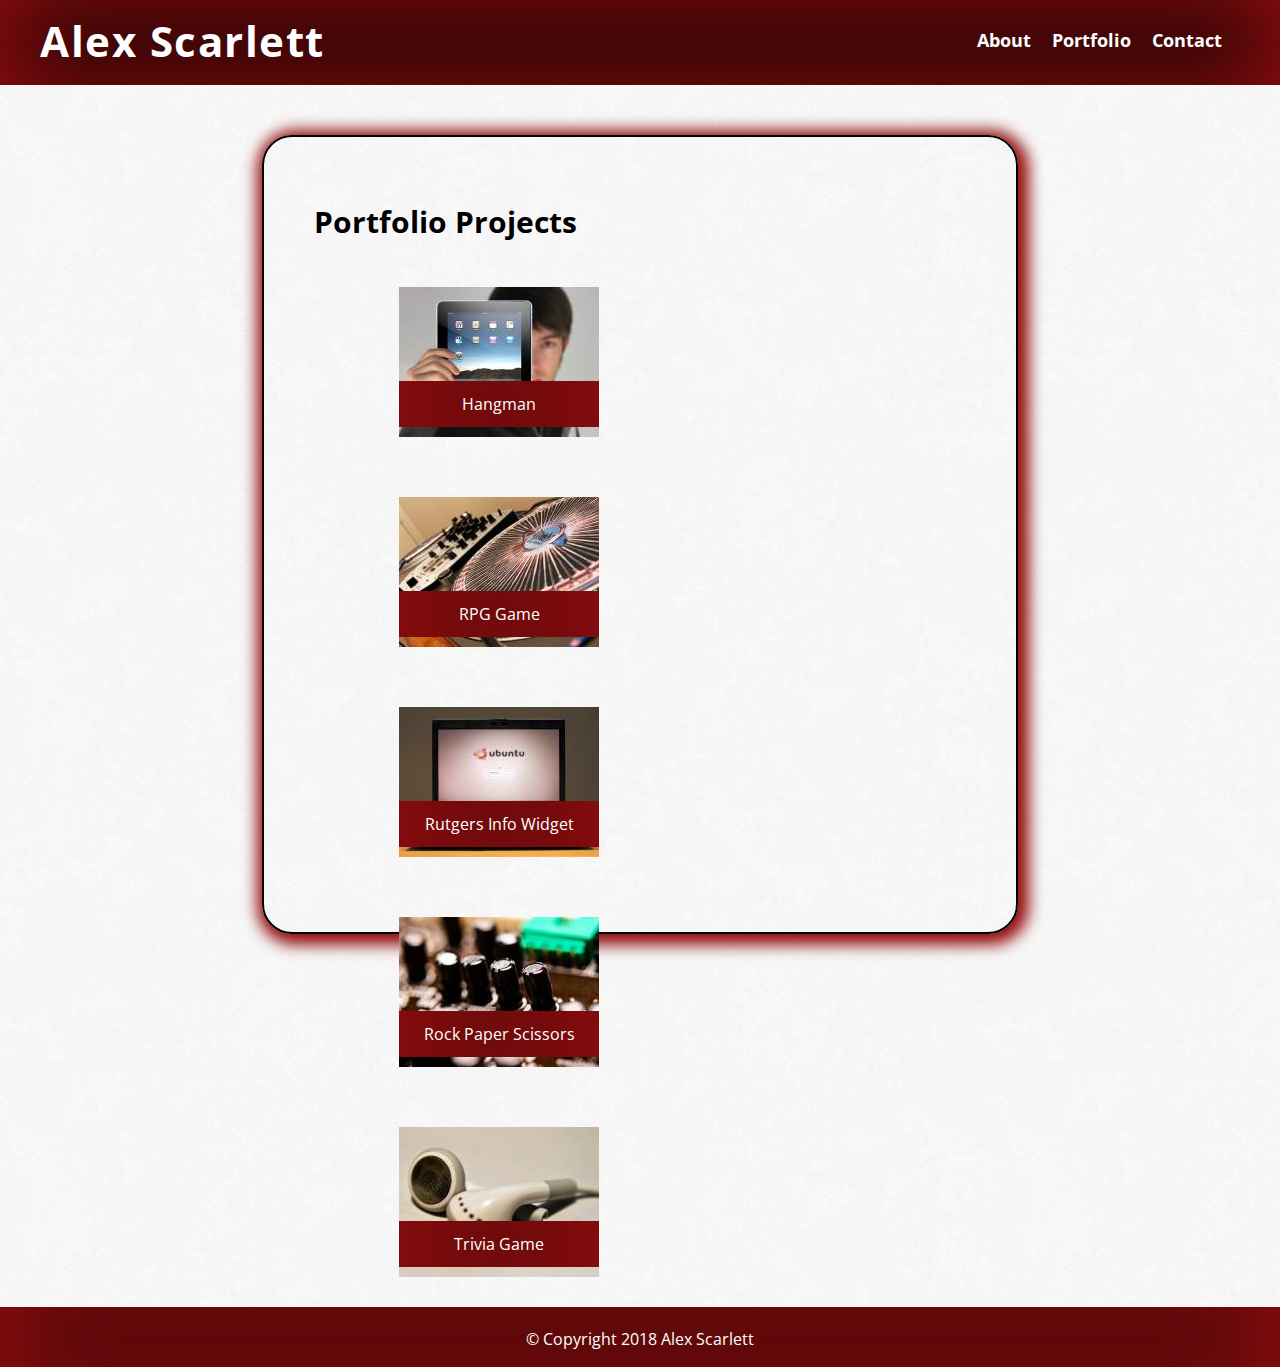
==== portfolio.html @ 7f972aa0 "Moved files over from Basic-Portfolio, set up media queries for 980px for all pages except portfolio" ====
<!DOCTYPE html>
<html lang="en">

<head>
  <meta charset="UTF-8">
  <meta name="viewport" content="width=device-width, initial-scale=1.0">
  <meta http-equiv="X-UA-Compatible" content="ie=edge">
  <title>Alex Scarlett - Portfolio</title>
  <link rel="stylesheet" type="text/css" href="./assets/css/reset.css">
  <link rel="stylesheet" type="text/css" href="./assets/css/style.css">
  <link rel="stylesheet" href="https://fonts.googleapis.com/css?family=Open+Sans">
</head>

<body>
  <div>
    <header id="header">

      <h1>
        <a href="index.html">Alex Scarlett</a>
      </h1>

      <nav>
        <a href="index.html">About</a>
        <a href="#">Portfolio</a>
        <a href="contact.html">Contact</a>
      </nav>

    </header>

    <div id="portfolio">

      <h2>Portfolio Projects</h2>

      <div id="projects-table">

        <div class="portfolio-project">
          <img src="./assets/images/placeholder-img1.jpeg" alt="Portfolio Project Placeholder 1">

          <section class="portfolio-banner">
            <h3>Hangman</h3>
          </section>

        </div>

        <div class="portfolio-project">
          <img src="./assets/images/placeholder-img2.jpeg" alt="Portfolio Project Placeholder 2">

          <section class="portfolio-banner">
            <h3>RPG Game</h3>
          </section>

        </div>

        <div class="portfolio-project">
          <img src="./assets/images/placeholder-img3.jpeg" alt="Portfolio Project Placeholder 3">

          <section class="portfolio-banner">
            <h3>Rutgers Info Widget</h3>
          </section>

        </div>

        <div class="portfolio-project">
          <img src="./assets/images/placeholder-img4.jpeg" alt="Portfolio Project Placeholder 4">

          <section class="portfolio-banner">
            <h3>Rock Paper Scissors</h3>
          </section>

        </div>

        <div class="portfolio-project">
          <img src="./assets/images/placeholder-img5.jpeg" alt="Portfolio Project Placeholder 5">

          <section class="portfolio-banner">
            <h3>Trivia Game</h3>
          </section>

        </div>

      </div>
    </div>

    <footer id="footer">

      <p>&copy; Copyright 2018 Alex Scarlett</p>

    </footer>
  </div>

</body>

</html>
---- assets/css/style.css ----
* {
  box-sizing: border-box;
  margin: 0;
  padding: 0;
  font-family: 'Open Sans', sans-serif !important;
}

html,
body {
  height: 100%;
  background-image: url(../images/white_wall_hash.png);
}

header,
footer,
.portfolio-banner {
  background: black;
  box-shadow: inset 0px 0px 90px 10px #930d0f;
  color: white;
  box-sizing: border-box;
}

h1,
h2 {
  font-weight: bold;
}

h2 {
  margin: 20px 0;
  font-size: 30px;
}

a {
  color: white;
  text-decoration: none;
}

p {
  line-height: 25px;
}

#header {
  padding: 20px 40px;
  height: 85px;
}

#header h1 {
  float: left;
  font-size: 42px;
  letter-spacing: 1.5px;
}

#header nav {
  font-size: 18px;
  line-height: 40px;
  float: right;
  font-weight: bold;
  padding: 0 10px;
}

#header nav a {
  padding: 0 8px;
}

#header nav a:hover {
  border-bottom: 2px solid currentColor;
}

#about-me,
#portfolio,
#contact-form,
#social-links {
  border: 2px solid black;
  border-radius: 30px;
  box-shadow: 3px 3px 15px 8px #930d0f;
}

#about-me,
#portfolio {
  margin: 50px auto;
  padding: 50px;
  width: 59%;
}

#about-me img {
  height: 200px;
  float: right;
  border: 3px solid;
  margin: 10px;
  border-radius: 10px;
}

#projects-table {
  width: 100%;
  height: 625px;
}

.portfolio-project {
  position: relative;
  width: 200px;
  height: 150px;
  text-align: center;
  float: left;
  margin: 30px 85px;
}

.portfolio-banner {
  position: absolute;
  padding: 15px;
  width: 100%;
  bottom: 10px;
}

#contact-form {
  margin: 50px 50px 50px 200px;
  padding: 20px 50px;
  width: 30%;
  height: 600px;
  float: left;
}

#contact-form label {
  display: block;
  margin: 10px 0;
  font-size: 18px;
  font-weight: bold;
}

#contact-form input,
textarea {
  width: 100%;
  padding: 12px 20px;
  margin: 10px 0;
  box-sizing: border-box;
  border: 2px solid #ccc;
  border-radius: 4px;
  background-color: #f8f8f8;
  font-size: 16px;
  resize: none;
}

#contact-form input {
  height: 50px;
}

#contact-form input[type='submit'] {
  background: black;
  color: white;
  width: 100px;
  border-radius: 10px;
  border: none;
  cursor: pointer;
  font-weight: bold;
}

#contact-form textarea {
  height: 150px;
}

#social-links {
  margin: 50px 150px 50px 100px;
  width: 20%;
  height: 250px;
  float: right;
  padding: 10px;
  text-align: center;
  text-decoration: none;
}

#social-links h2 {
  font-size: 25px;
  margin: 15px 0;
}

#social-links img {
  height: 55px;
  margin: 10px 20px;
}

#footer {
  position: relative;
  height: 60px;
  clear: both;
  padding: 20px;
  text-align: center;
}

@media screen and (max-width: 980px) {
  h1 {
    margin-left: 35px;
  }

  h2 {
    font-size: 30px;
  }

  nav {
    margin-right: 20px;
  }

  #about-me {
    width: 44%;
    margin: 50px 50px 100px 75px;
    float: left;
  }

  #about-me img {
    margin: 5px 10px 6px 8px;
    height: 140px;
    width: 130px;
  }

  #header h1 {
    margin-left: 50px;
  }

  #social-links {
    width: 25%;
    margin-right: 75px;
  }

  #portfolio {
    margin: 30px auto;
  }

  .portfolio-project {
    margin: 30px 2px;
  }

  #contact-form {
    width: 45%;
    margin-left: 60px;
  }
}

@media screen and (max-width: 768px) {
  #about-me img {
    margin: 0 auto 30px;
    display: block;
  }

  #portfolio {
    margin: 30px 40px 50px 40px;
  }

  #contact-form,
  #social-links {
    display: block;
  }

  #contact-form {
    margin: 50px 125px 75px 125px;
  }

  #social-links {
    margin: 50px 175px;
  }

  .portfolio-project {
    margin: 30px 160px;
  }
}

@media screen and (max-width: 640px) {
  .nav > li {
    margin-right: -100px;
  }

  h2 {
    font-size: 25px;
  }

  #about-me,
  #portfolio {
    margin: 30px 20px 50px 20px;
  }

  #about-me img {
    margin-bottom: 30px;
  }

  .portfolio-project {
    margin: 30px 2px;
  }
}
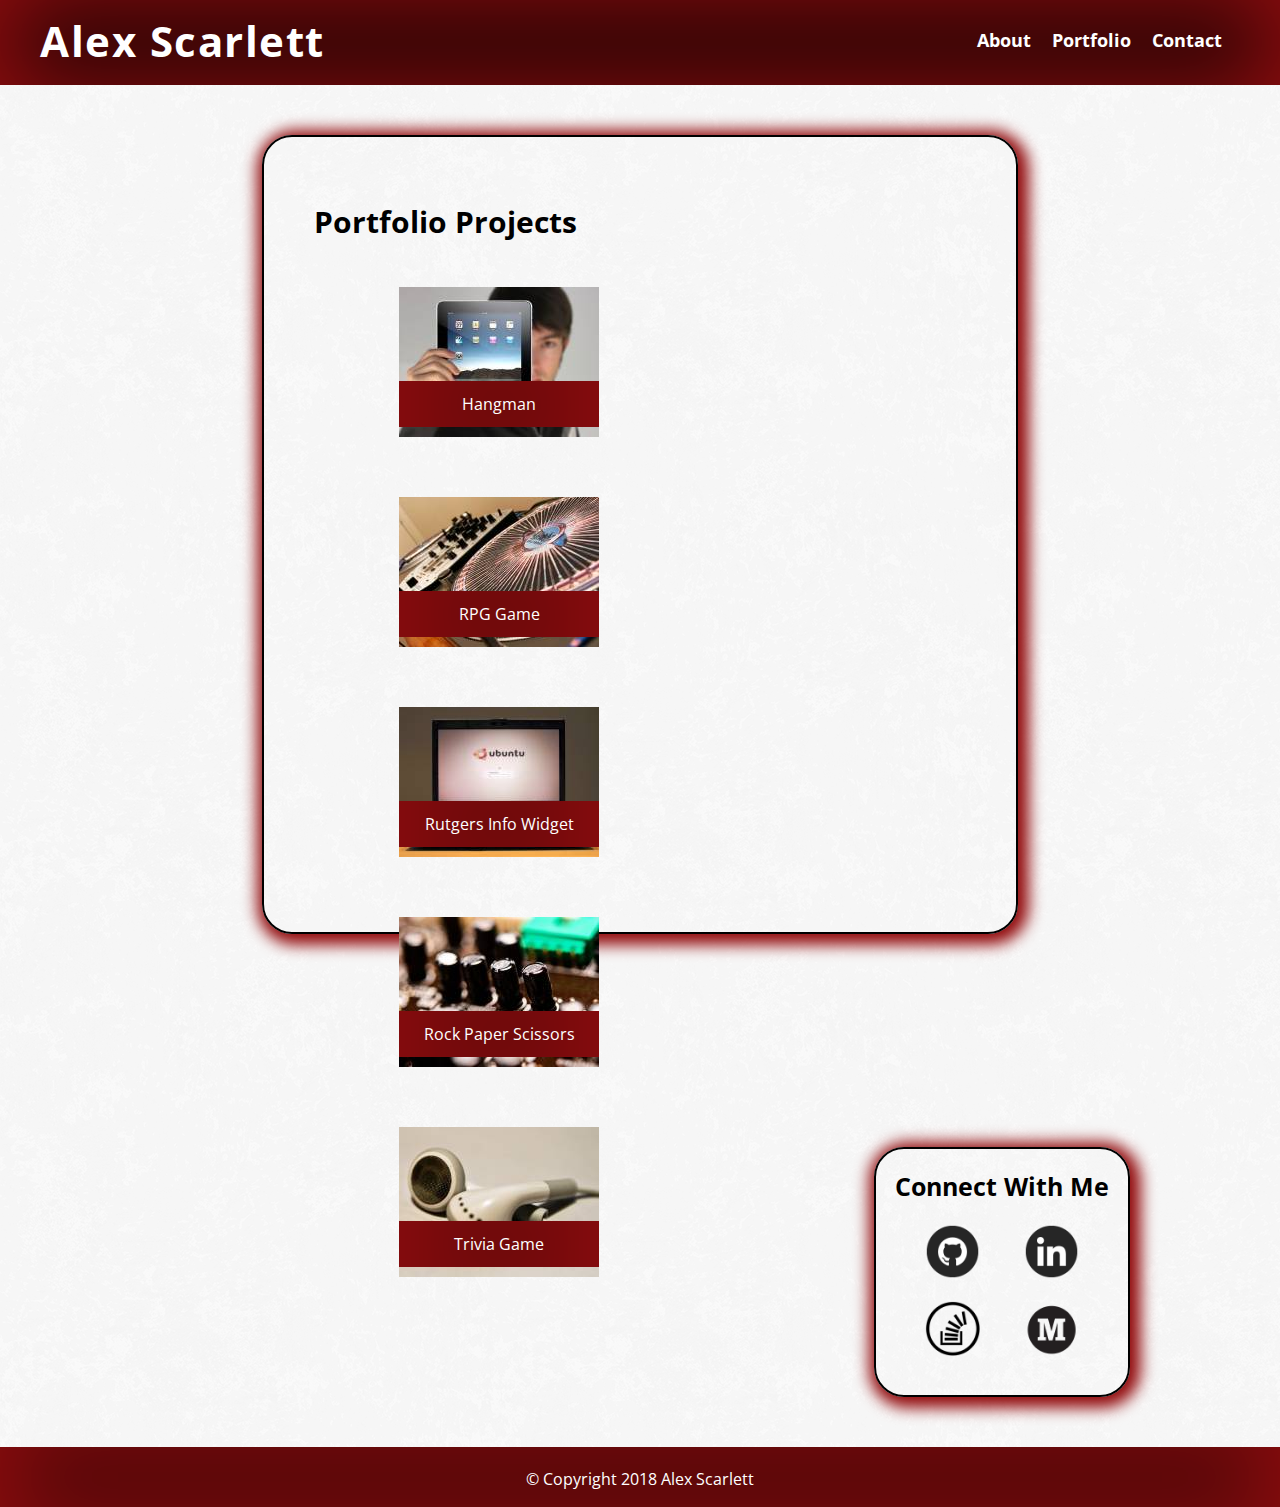
==== commit b51d8b80: "Finished media queries for all pages for 980 px" ====
--- a/portfolio.html
+++ b/portfolio.html
@@ -81,6 +81,27 @@
       </div>
     </div>
 
+    <section id="social-links">
+      <h2>Connect With Me</h2>
+
+      <a href="https://www.github.com/alexscar99" target="_blank">
+        <img src="./assets/images/Github.png" alt="GitHub Logo">
+      </a>
+
+      <a href="https://www.linkedin.com/in/alex-scarlett-6a039175/" target="_blank">
+        <img src="./assets/images/Linkedin.png" alt="LinkedIn Logo">
+      </a>
+
+      <a href="https://stackoverflow.com/users/9246584/alex-scarlett?tab=profile" target="_blank">
+        <img src="./assets/images/stackoverflow.png" alt="StackOverflow Logo">
+      </a>
+
+      <a href="https://medium.com/@alexscarlett" target="_blank">
+        <img src="./assets/images/medium.png" alt="Medium Logo">
+      </a>
+
+    </section>
+
     <footer id="footer">
 
       <p>&copy; Copyright 2018 Alex Scarlett</p>
--- a/assets/css/style.css
+++ b/assets/css/style.css
@@ -220,11 +220,17 @@
   }
 
   #portfolio {
-    margin: 30px auto;
+    margin: 50px 50px 75px 60px;
+    width: 44%;
+    height: 1225px;
+    float: left;
+  }
+
+  #projects-table {
   }
 
   .portfolio-project {
-    margin: 30px 2px;
+    margin-left: 70px;
   }
 
   #contact-form {
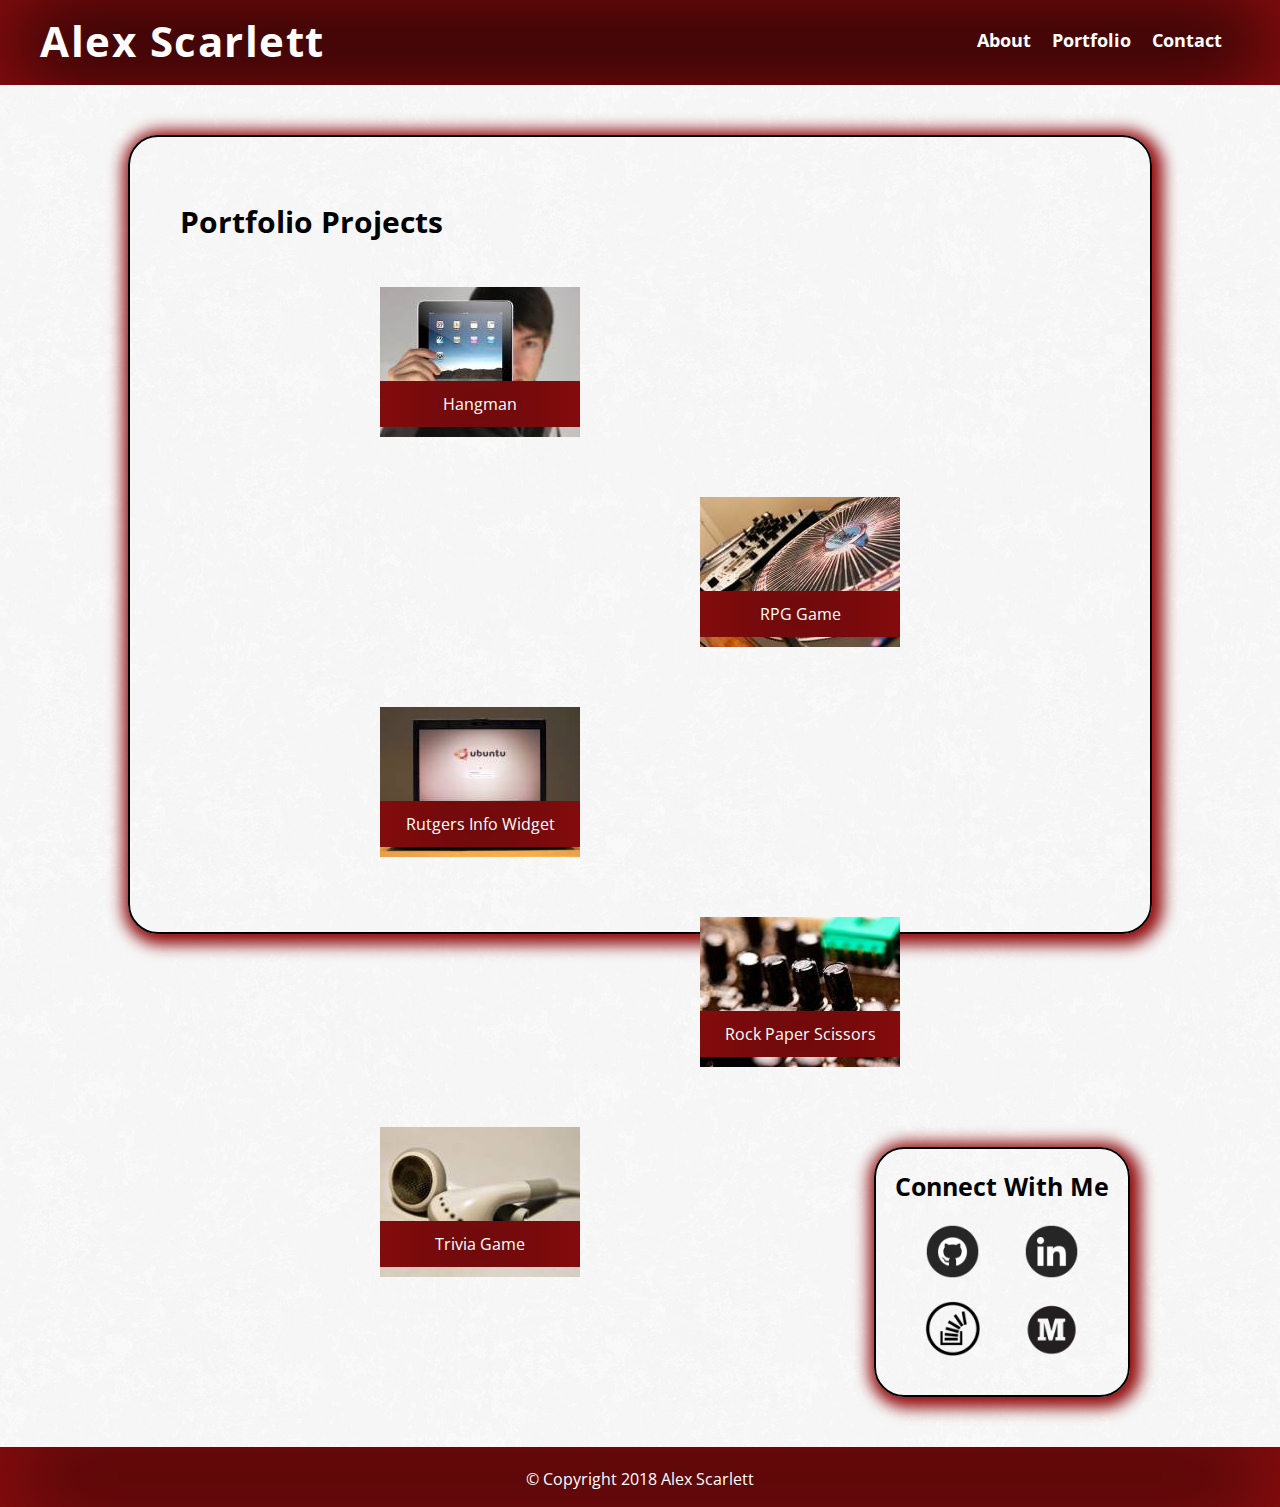
==== commit 2a170866: "Added more media queries" ====
--- a/portfolio.html
+++ b/portfolio.html
@@ -33,7 +33,7 @@
 
       <div id="projects-table">
 
-        <div class="portfolio-project">
+        <div class="portfolio-project col-left">
           <img src="./assets/images/placeholder-img1.jpeg" alt="Portfolio Project Placeholder 1">
 
           <section class="portfolio-banner">
@@ -42,7 +42,7 @@
 
         </div>
 
-        <div class="portfolio-project">
+        <div class="portfolio-project col-right">
           <img src="./assets/images/placeholder-img2.jpeg" alt="Portfolio Project Placeholder 2">
 
           <section class="portfolio-banner">
@@ -51,7 +51,7 @@
 
         </div>
 
-        <div class="portfolio-project">
+        <div class="portfolio-project col-left">
           <img src="./assets/images/placeholder-img3.jpeg" alt="Portfolio Project Placeholder 3">
 
           <section class="portfolio-banner">
@@ -60,7 +60,7 @@
 
         </div>
 
-        <div class="portfolio-project">
+        <div class="portfolio-project col-right">
           <img src="./assets/images/placeholder-img4.jpeg" alt="Portfolio Project Placeholder 4">
 
           <section class="portfolio-banner">
@@ -69,7 +69,7 @@
 
         </div>
 
-        <div class="portfolio-project">
+        <div class="portfolio-project col-left">
           <img src="./assets/images/placeholder-img5.jpeg" alt="Portfolio Project Placeholder 5">
 
           <section class="portfolio-banner">
--- a/assets/css/style.css
+++ b/assets/css/style.css
@@ -79,7 +79,7 @@
 #portfolio {
   margin: 50px auto;
   padding: 50px;
-  width: 59%;
+  width: 80%;
 }
 
 #about-me img {
@@ -100,8 +100,17 @@
   width: 200px;
   height: 150px;
   text-align: center;
+  margin: 30px 85px;
+}
+
+.col-left {
   float: left;
-  margin: 30px 85px;
+  margin-left: 200px;
+}
+
+.col-right {
+  float: right;
+  margin-right: 200px;
 }
 
 .portfolio-banner {
@@ -226,11 +235,12 @@
     float: left;
   }
 
-  #projects-table {
-  }
-
-  .portfolio-project {
-    margin-left: 70px;
+  .col-left {
+    margin-left: 68px;
+  }
+
+  .col-right {
+    margin-right: 60px;
   }
 
   #contact-form {
@@ -240,52 +250,99 @@
 }
 
 @media screen and (max-width: 768px) {
-  #about-me img {
-    margin: 0 auto 30px;
-    display: block;
-  }
-
-  #portfolio {
-    margin: 30px 40px 50px 40px;
-  }
-
+  #header h1 {
+    margin-left: 15px;
+  }
+
+  #social-links h2 {
+    font-size: 30px;
+    margin: 30px 0;
+  }
+
+  nav {
+    margin-right: -10px;
+  }
+
+  #about-me,
+  #portfolio,
   #contact-form,
   #social-links {
-    display: block;
+    width: 90%;
+    margin-left: 40px;
+    margin-right: 35px;
   }
 
   #contact-form {
-    margin: 50px 125px 75px 125px;
-  }
-
-  #social-links {
-    margin: 50px 175px;
-  }
-
-  .portfolio-project {
-    margin: 30px 160px;
+    height: 610px;
+  }
+
+  #about-me img {
+    margin: 0 15px 20px 15px;
+  }
+
+  #social-links img {
+    height: 70px;
+    margin: 20px 15px 30px;
+  }
+
+  .portfolio-project img {
+    margin-left: 125px;
+  }
+
+  .portfolio-banner {
+    left: 125px;
   }
 }
 
 @media screen and (max-width: 640px) {
-  .nav > li {
-    margin-right: -100px;
+  #header {
+    position: fixed;
+    width: 100%;
+    height: 110px;
+    z-index: 1;
+  }
+
+  #header h1 {
+    width: 100%;
+    font-size: 35px;
+    text-align: center;
+  }
+
+  #header nav {
+    text-align: center;
+    width: 100%;
+    font-size: 15px;
+    margin-top: 10px;
   }
 
   h2 {
-    font-size: 25px;
+    font-size: 28px;
   }
 
   #about-me,
-  #portfolio {
-    margin: 30px 20px 50px 20px;
+  #portfolio,
+  #contact-form {
+    margin: 175px 20px 50px 28px;
+    padding-top: 35px;
+  }
+
+  .portfolio-project img {
+    margin-left: 60px;
+  }
+
+  .portfolio-banner {
+    left: 60px;
   }
 
   #about-me img {
     margin-bottom: 30px;
   }
 
-  .portfolio-project {
-    margin: 30px 2px;
-  }
-}
+  #social-links h2 {
+    font-size: 28px;
+  }
+
+  #social-links img {
+    height: 50px;
+  }
+}
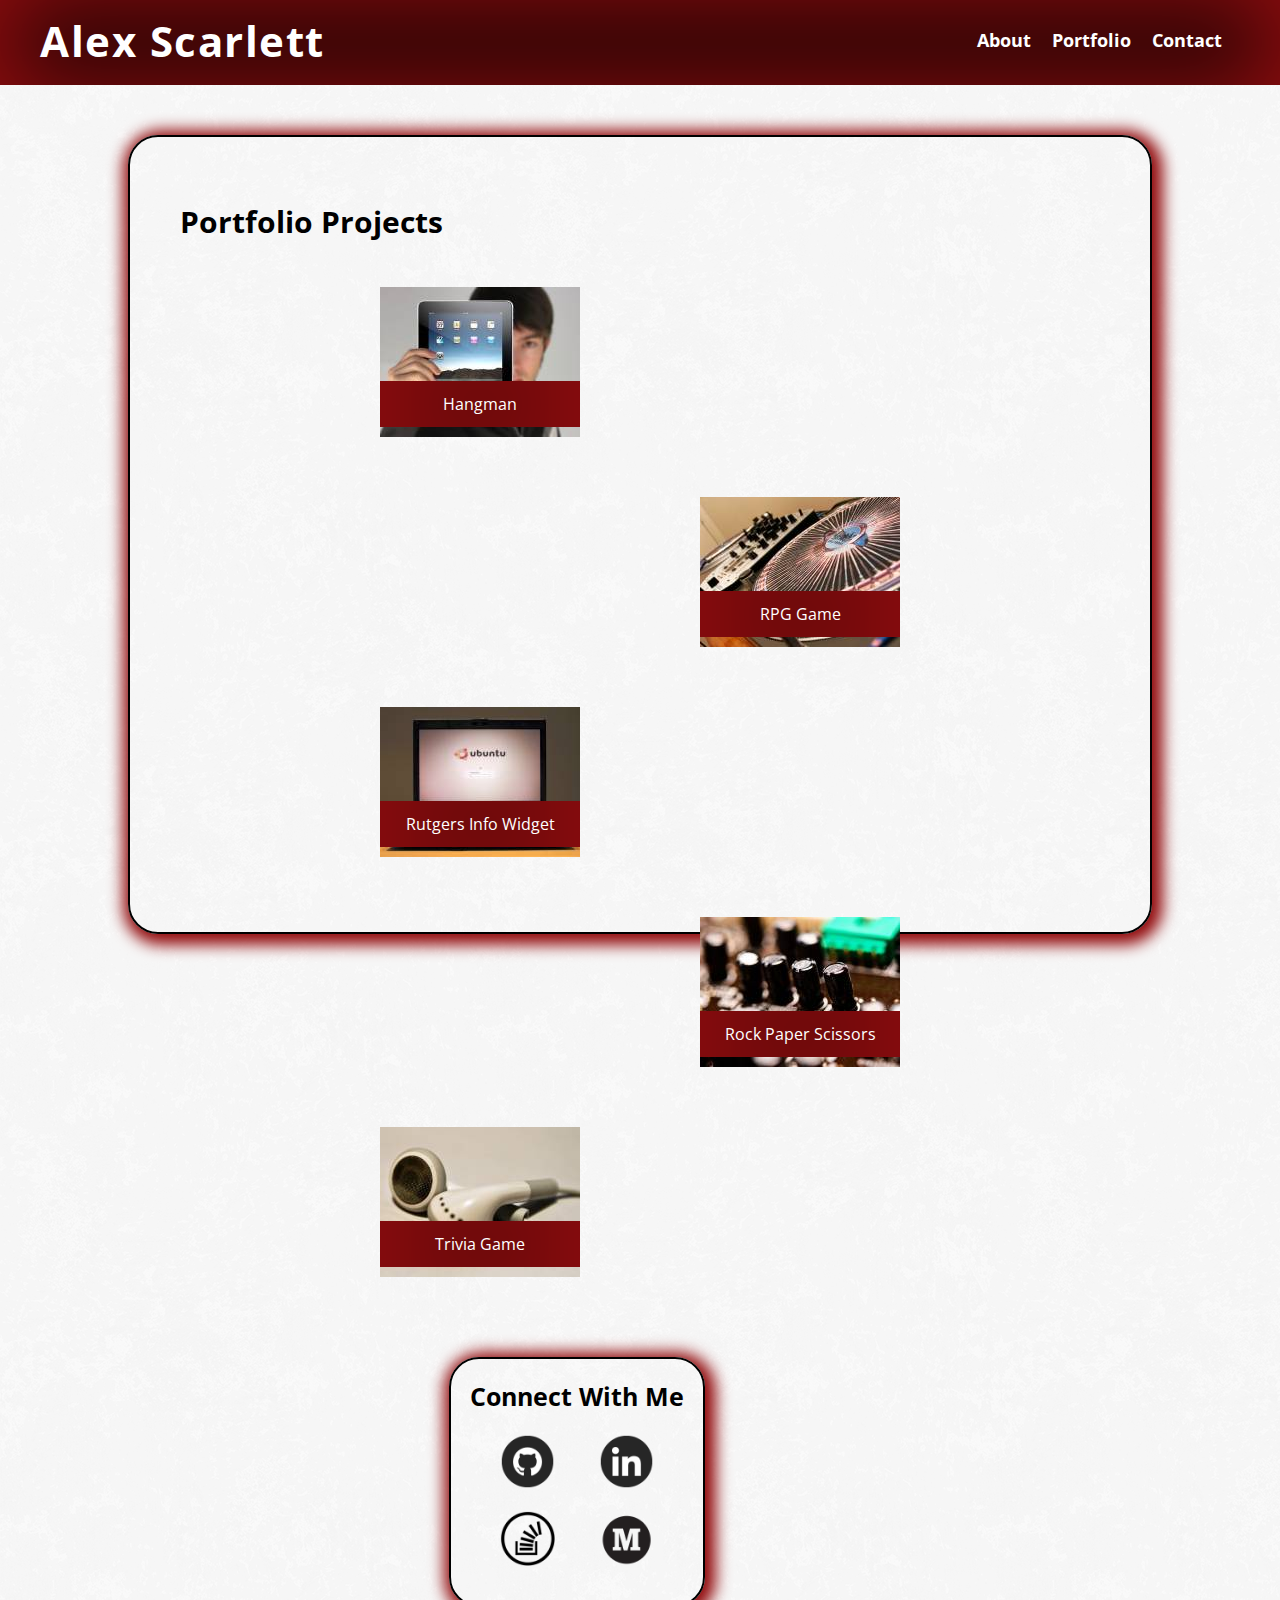
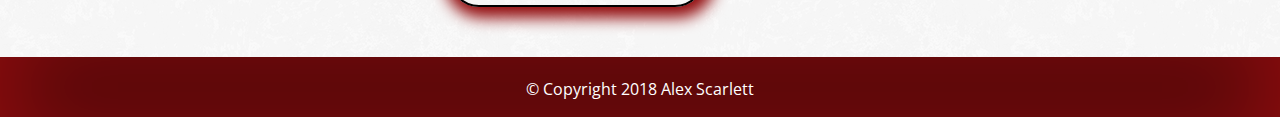
==== commit bf42c718: "Fixed media queries" ====
--- a/portfolio.html
+++ b/portfolio.html
@@ -81,26 +81,30 @@
       </div>
     </div>
 
-    <section id="social-links">
-      <h2>Connect With Me</h2>
+    <div id="social-links-portfolio">
 
-      <a href="https://www.github.com/alexscar99" target="_blank">
-        <img src="./assets/images/Github.png" alt="GitHub Logo">
-      </a>
+      <section id="social-links">
+        <h2>Connect With Me</h2>
 
-      <a href="https://www.linkedin.com/in/alex-scarlett-6a039175/" target="_blank">
-        <img src="./assets/images/Linkedin.png" alt="LinkedIn Logo">
-      </a>
+        <a href="https://www.github.com/alexscar99" target="_blank">
+          <img src="./assets/images/Github.png" alt="GitHub Logo">
+        </a>
 
-      <a href="https://stackoverflow.com/users/9246584/alex-scarlett?tab=profile" target="_blank">
-        <img src="./assets/images/stackoverflow.png" alt="StackOverflow Logo">
-      </a>
+        <a href="https://www.linkedin.com/in/alex-scarlett-6a039175/" target="_blank">
+          <img src="./assets/images/Linkedin.png" alt="LinkedIn Logo">
+        </a>
 
-      <a href="https://medium.com/@alexscarlett" target="_blank">
-        <img src="./assets/images/medium.png" alt="Medium Logo">
-      </a>
+        <a href="https://stackoverflow.com/users/9246584/alex-scarlett?tab=profile" target="_blank">
+          <img src="./assets/images/stackoverflow.png" alt="StackOverflow Logo">
+        </a>
 
-    </section>
+        <a href="https://medium.com/@alexscarlett" target="_blank">
+          <img src="./assets/images/medium.png" alt="Medium Logo">
+        </a>
+
+      </section>
+
+    </div>
 
     <footer id="footer">
 
--- a/assets/css/style.css
+++ b/assets/css/style.css
@@ -186,6 +186,14 @@
   margin: 10px 20px;
 }
 
+#social-links-about-me #social-links {
+  margin-right: 575px;
+}
+
+#social-links-portfolio #social-links {
+  margin-right: 575px;
+}
+
 #footer {
   position: relative;
   height: 60px;
@@ -228,6 +236,14 @@
     margin-right: 75px;
   }
 
+  #social-links-about-me #social-links {
+    margin-right: 75px;
+  }
+
+  #social-links-portfolio #social-links {
+    margin-right: 75px;
+  }
+
   #portfolio {
     margin: 50px 50px 75px 60px;
     width: 44%;
@@ -240,7 +256,7 @@
   }
 
   .col-right {
-    margin-right: 60px;
+    margin-right: 55px;
   }
 
   #contact-form {
@@ -280,6 +296,14 @@
     margin: 0 15px 20px 15px;
   }
 
+  #social-links-about-me #social-links {
+    margin: 0 40px 70px 0;
+  }
+
+  #social-links-portfolio #social-links {
+    margin: 0 40px 70px 0;
+  }
+
   #social-links img {
     height: 70px;
     margin: 20px 15px 30px;
@@ -289,6 +313,10 @@
     margin-left: 125px;
   }
 
+  .col-right {
+    margin-right: 315px;
+  }
+
   .portfolio-banner {
     left: 125px;
   }
@@ -296,7 +324,6 @@
 
 @media screen and (max-width: 640px) {
   #header {
-    position: fixed;
     width: 100%;
     height: 110px;
     z-index: 1;
@@ -322,7 +349,7 @@
   #about-me,
   #portfolio,
   #contact-form {
-    margin: 175px 20px 50px 28px;
+    margin: 75px 20px 50px 28px;
     padding-top: 35px;
   }
 
@@ -334,6 +361,10 @@
     left: 60px;
   }
 
+  .col-right {
+    margin: 0 200px;
+  }
+
   #about-me img {
     margin-bottom: 30px;
   }
